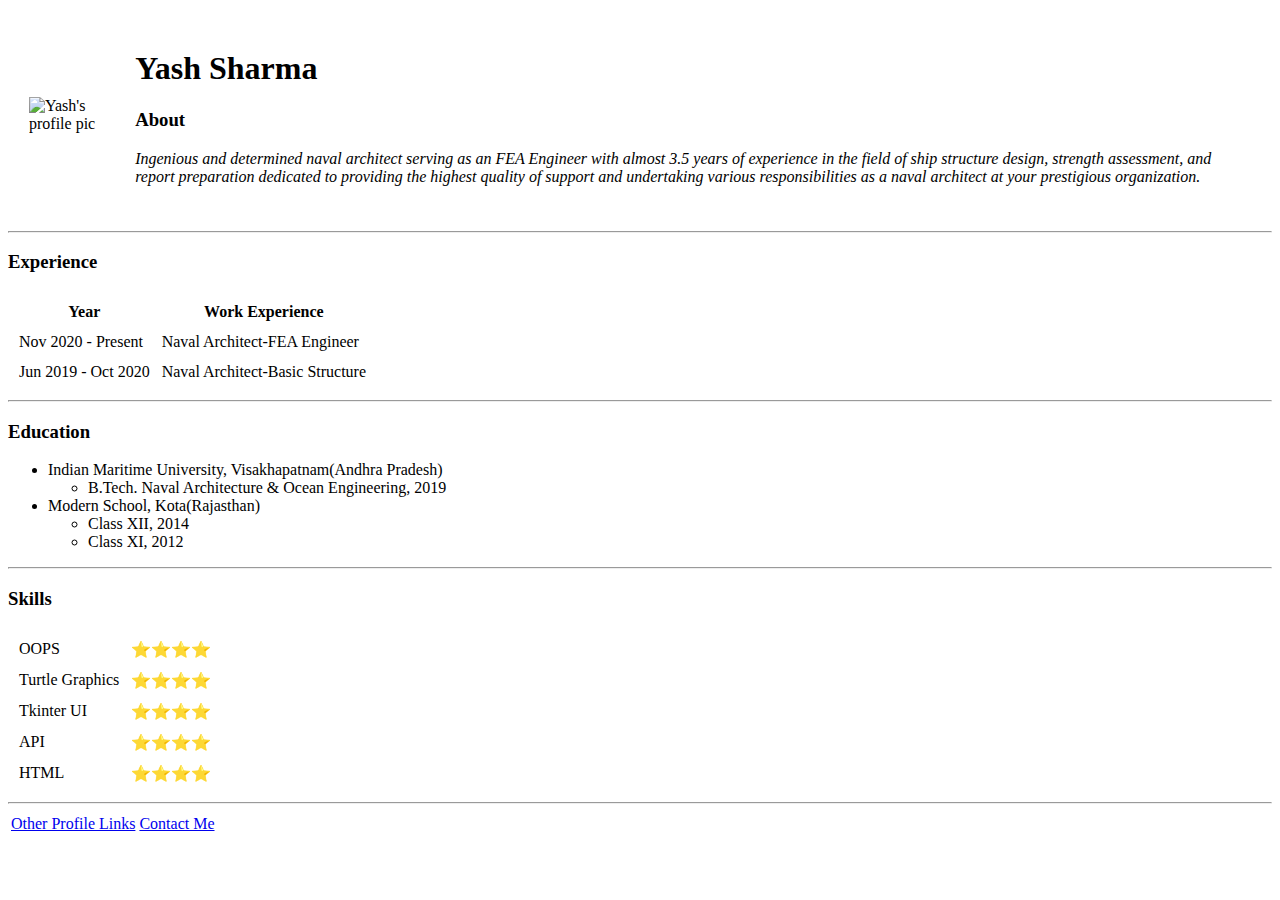
==== index.html @ 8fe47f0d "Add files via upload" ====
<!DOCTYPE html>
<html lang="en">
<head>
    <meta charset="UTF-8">
    <title>Yash Sharma Online CV</title>
    <link rel="stylesheet" href="CSS/styles.css">
</head>
<body>
<table cellspacing="20">
    <tr>
        <td><img src="images/profilepichtml.jpg" alt="Yash's profile pic"></td>
        <td><h1>Yash Sharma</h1>
            <h3>About</h3>
            <p><em>Ingenious and determined naval architect serving as an FEA Engineer with almost 3.5 years of experience in the field
            of ship structure design, strength assessment, and report preparation dedicated to providing the highest quality of
            support and undertaking various responsibilities as a naval architect at your prestigious organization.</em></p>
        </td>
    </tr>
</table>
<hr>
<h3>Experience</h3>
<table cellspacing="10">
    <thead>
        <tr>
            <th>Year</th>
            <th>Work Experience</th>
        </tr>
    </thead>
    <tbody>
        <tr>
            <td>Nov 2020 - Present</td>
            <td>Naval Architect-FEA Engineer</td>
        </tr>
        <tr>
            <td>Jun 2019 - Oct 2020</td>
            <td>Naval Architect-Basic Structure</td>
        </tr>
    </tbody>
</table>
<hr>
<h3>Education</h3>
<ul>
    <li>Indian Maritime University, Visakhapatnam(Andhra Pradesh)
        <ul>
            <li>B.Tech. Naval Architecture & Ocean Engineering, 2019</li>
        </ul>
    </li>
    <li>Modern School, Kota(Rajasthan)
        <ul>
            <li>Class XII, 2014</li>
            <li>Class XI, 2012</li>
        </ul>
    </li>
</ul>
<hr>
<h3>Skills</h3>
<table cellspacing="10">
    <tr>
        <td>OOPS</td>
        <td>⭐⭐⭐⭐</td>
    </tr>
    <tr>
        <td>Turtle Graphics</td>
        <td>⭐⭐⭐⭐</td>
    </tr>
    <tr>
        <td>Tkinter UI</td>
        <td>⭐⭐⭐⭐</td>
    </tr>
    <tr>
        <td>API</td>
        <td>⭐⭐⭐⭐</td>
    </tr>
    <tr>
        <td>HTML</td>
        <td>⭐⭐⭐⭐</td>
    </tr>
</table>
<hr>
<table>
    <tr>
        <td><a href="otherprofiles.html">Other Profile Links</a></td>
        <td><a href="Contacts.html">Contact Me</a></td>
    </tr>
</table>
</body>
</html>
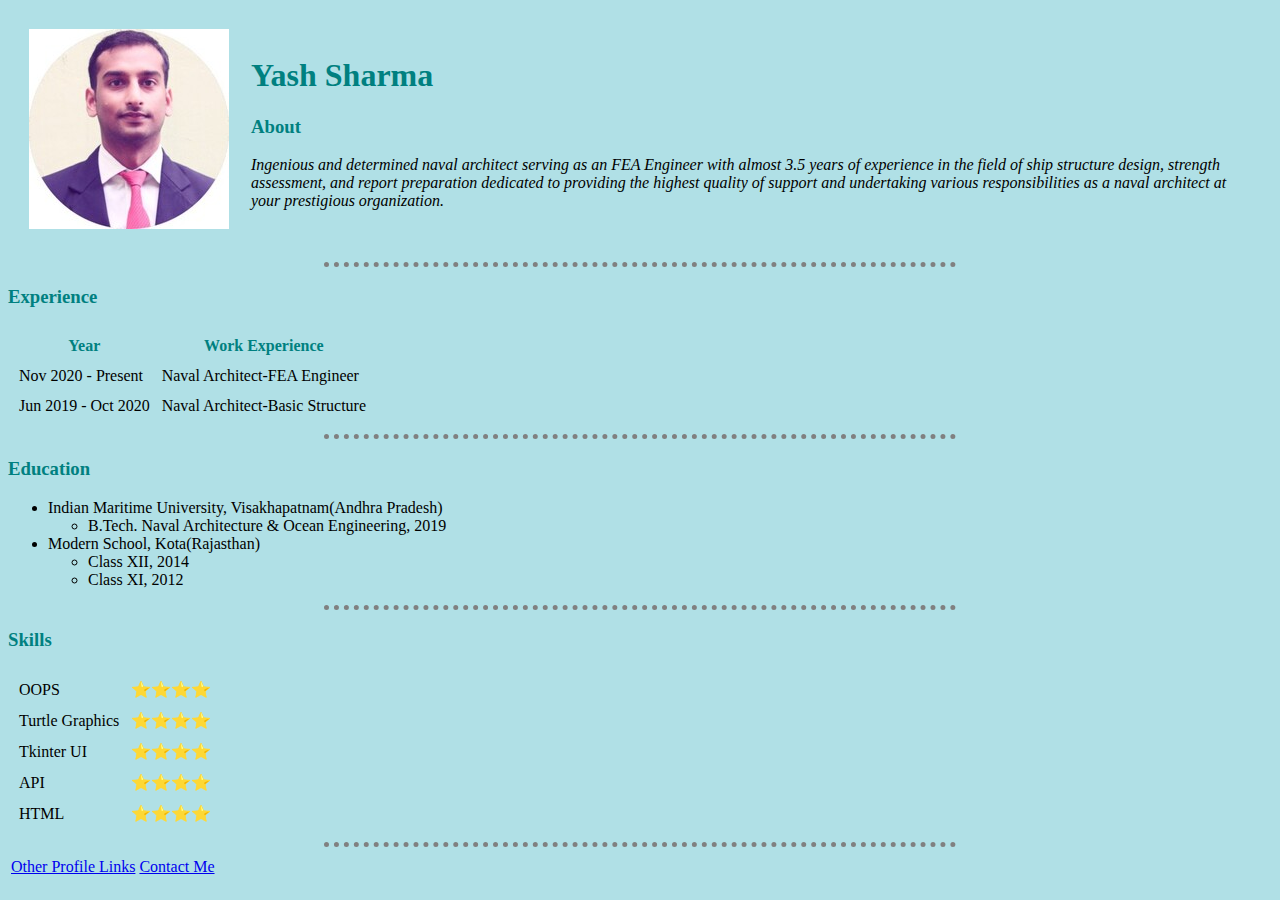
==== commit d3297887: "Update index.html" ====
--- a/index.html
+++ b/index.html
@@ -3,7 +3,7 @@
 <head>
     <meta charset="UTF-8">
     <title>Yash Sharma Online CV</title>
-    <link rel="stylesheet" href="CSS/styles.css">
+    <link rel="stylesheet" href="css/styles.css">
 </head>
 <body>
 <table cellspacing="20">
@@ -84,4 +84,4 @@
     </tr>
 </table>
 </body>
-</html>+</html>
--- a/css/styles.css
+++ b/css/styles.css
@@ -0,0 +1,22 @@
+body {
+ background-color: powderblue;
+}
+
+hr {
+ width: 50%;
+ border: gray;
+ border-style: dotted none none;
+ border-width: 5px;
+}
+
+h1 {
+ color: teal;
+}
+
+h3 {
+ color: teal;
+}
+
+th {
+ color: teal;
+}